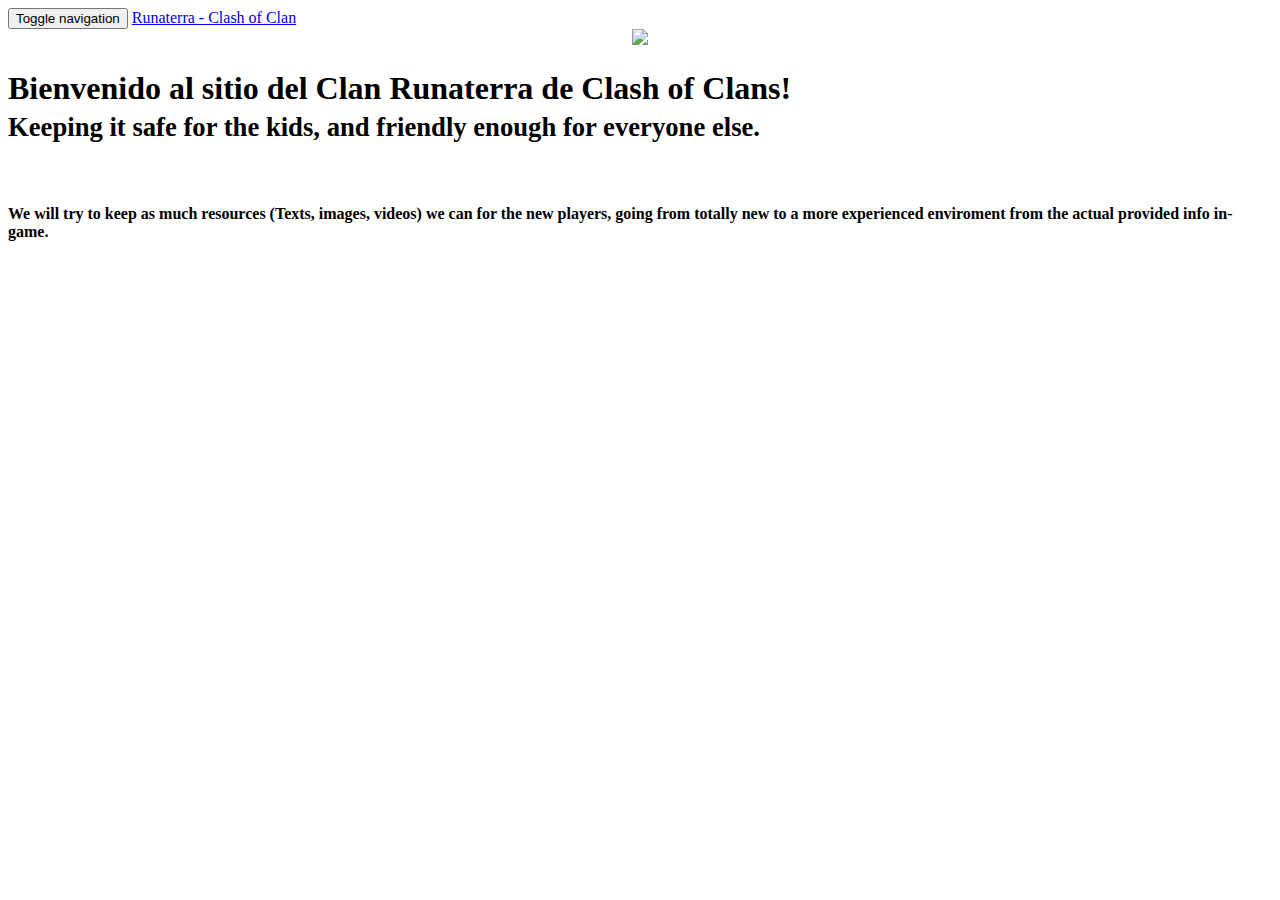
==== index.html @ 7a348e90 "Clean up" ====
<!DOCTYPE html>
<html lang="en">
  <head>
    <meta charset="utf-8">
    <meta http-equiv="X-UA-Compatible" content="IE=edge">
    <meta name="viewport" content="width=device-width, initial-scale=1">
    <title>Here for fun - Clash of Clans</title>

    <!-- Bootstrap CSS -->
    <link rel="stylesheet" type="text/css" href="http://maxcdn.bootstrapcdn.com/bootswatch/3.3.4/united/bootstrap.min.css">
    <link rel="stylesheet" type="text/css" href="./assets/custom.css">

    <!-- HTML5 Shim and Respond.js IE8 support of HTML5 elements and media queries -->
    <!-- WARNING: Respond.js doesn't work if you view the page via file:// -->
    <!--[if lt IE 9]>
      <script src="https://oss.maxcdn.com/libs/html5shiv/3.7.0/html5shiv.js"></script>
      <script src="https://oss.maxcdn.com/libs/respond.js/1.4.2/respond.min.js"></script>
    <![endif]-->
  </head>
  <body>
    <nav class="navbar navbar-default navbar-fixed-top">
      <div class="container">
        <div class="navbar-header">
          <button type="button" class="navbar-toggle collapsed" data-toggle="collapse" data-target="#bs-example-navbar-collapse-1">
            <span class="sr-only">Toggle navigation</span>
            <span class="icon-bar"></span>
            <span class="icon-bar"></span>
            <span class="icon-bar"></span>
          </button>
          <a class="navbar-brand" href="index.html">Runaterra - Clash of Clan</a>
        </div>
      </div>
    </nav>
    <div class="container">
      <center><img src="./assets/images/Clash_logo.png" class="img-responsive"></center>
      <h1 class="text-center">Bienvenido al sitio del Clan Runaterra de Clash of Clans!<br/><small>Keeping it safe for the kids, and friendly enough for everyone else.</small></h1>
      <br/>
      <h4>We will try to keep as much resources (Texts, images, videos) we can for the new players, going from totally new to a more experienced enviroment from the actual provided info in-game.</h4>
    </div>
    

    <!-- jQuery -->
    <script src="http://code.jquery.com/jquery.js"></script>
    <!-- Bootstrap JavaScript -->
    <script src="http://netdna.bootstrapcdn.com/bootstrap/3.1.1/js/bootstrap.min.js"></script>
  </body>
</html>
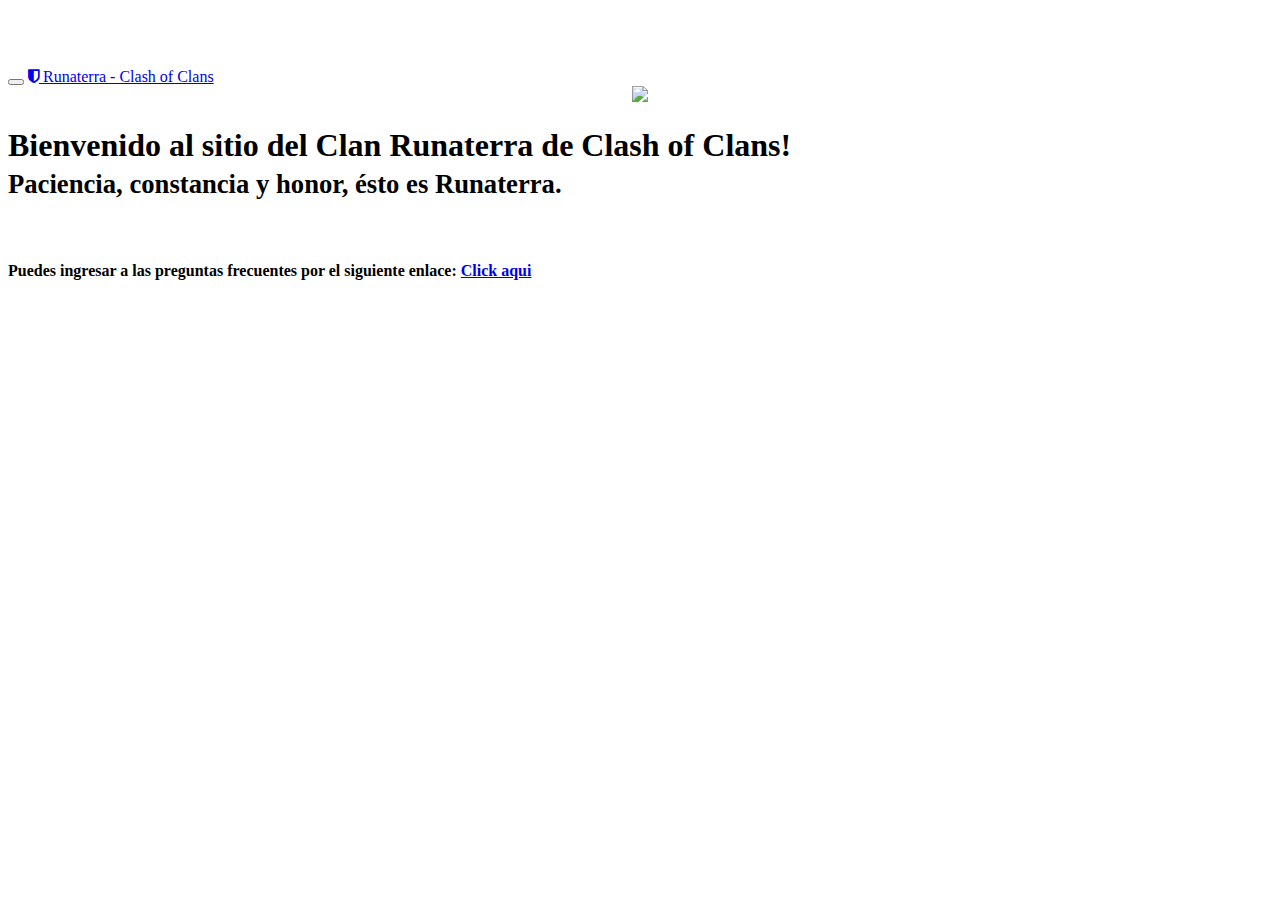
==== commit abb57991: "Populating FAQ" ====
--- a/index.html
+++ b/index.html
@@ -1,21 +1,16 @@
 <!DOCTYPE html>
-<html lang="en">
+<html lang="es">
   <head>
     <meta charset="utf-8">
     <meta http-equiv="X-UA-Compatible" content="IE=edge">
     <meta name="viewport" content="width=device-width, initial-scale=1">
-    <title>Here for fun - Clash of Clans</title>
-
+    <title>Runaterra - Clash of Clans</title>
     <!-- Bootstrap CSS -->
-    <link rel="stylesheet" type="text/css" href="http://maxcdn.bootstrapcdn.com/bootswatch/3.3.4/united/bootstrap.min.css">
+    <link href="https://maxcdn.bootstrapcdn.com/bootswatch/3.3.5/united/bootstrap.min.css" rel="stylesheet">
+    <!-- Custom CSS - Fonts -->
+    <link href='http://fonts.googleapis.com/css?family=PT+Sans' rel='stylesheet' type='text/css'>
     <link rel="stylesheet" type="text/css" href="./assets/custom.css">
-
-    <!-- HTML5 Shim and Respond.js IE8 support of HTML5 elements and media queries -->
-    <!-- WARNING: Respond.js doesn't work if you view the page via file:// -->
-    <!--[if lt IE 9]>
-      <script src="https://oss.maxcdn.com/libs/html5shiv/3.7.0/html5shiv.js"></script>
-      <script src="https://oss.maxcdn.com/libs/respond.js/1.4.2/respond.min.js"></script>
-    <![endif]-->
+    <link href="https://maxcdn.bootstrapcdn.com/font-awesome/4.4.0/css/font-awesome.min.css" rel="stylesheet">
   </head>
   <body>
     <nav class="navbar navbar-default navbar-fixed-top">
@@ -27,21 +22,21 @@
             <span class="icon-bar"></span>
             <span class="icon-bar"></span>
           </button>
-          <a class="navbar-brand" href="index.html">Runaterra - Clash of Clan</a>
+          <a class="navbar-brand" href="index.html"><i class="fa fa-shield"></i> Runaterra - Clash of Clans</a>
         </div>
       </div>
     </nav>
     <div class="container">
       <center><img src="./assets/images/Clash_logo.png" class="img-responsive"></center>
-      <h1 class="text-center">Bienvenido al sitio del Clan Runaterra de Clash of Clans!<br/><small>Keeping it safe for the kids, and friendly enough for everyone else.</small></h1>
+      <h1 class="text-center">Bienvenido al sitio del Clan Runaterra de Clash of Clans!<br/><small>Paciencia, constancia y honor, ésto es Runaterra.</small></h1>
       <br/>
-      <h4>We will try to keep as much resources (Texts, images, videos) we can for the new players, going from totally new to a more experienced enviroment from the actual provided info in-game.</h4>
+      <h4 class="text-center">Puedes ingresar a las preguntas frecuentes por el siguiente enlace: <a href="faq.html">Click aqui</a></h4>
     </div>
     
 
     <!-- jQuery -->
     <script src="http://code.jquery.com/jquery.js"></script>
     <!-- Bootstrap JavaScript -->
-    <script src="http://netdna.bootstrapcdn.com/bootstrap/3.1.1/js/bootstrap.min.js"></script>
+    <script src="https://maxcdn.bootstrapcdn.com/bootstrap/3.3.5/js/bootstrap.min.js"></script>
   </body>
 </html>--- a/assets/custom.css
+++ b/assets/custom.css
@@ -0,0 +1,5 @@
+body	{ 
+	padding-top: 60px; 
+}
+
+/* font-family: 'PT Sans', sans-serif; */
